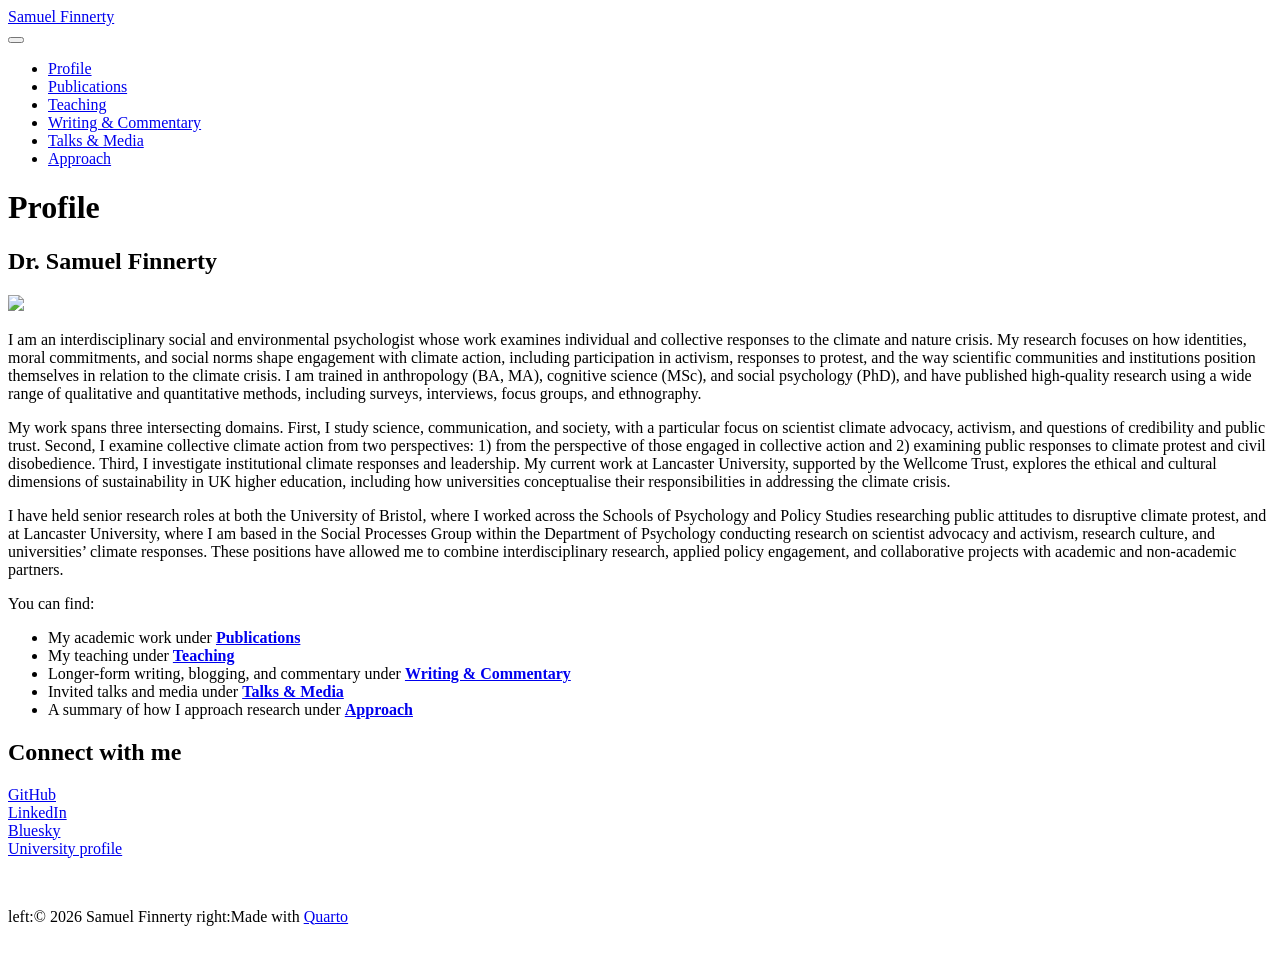
==== index.html @ 81a8fd96 "Add files via upload" ====
<!DOCTYPE html>
<html xmlns="http://www.w3.org/1999/xhtml" lang="en" xml:lang="en"><head>

<meta charset="utf-8">
<meta name="generator" content="quarto-1.8.26">

<meta name="viewport" content="width=device-width, initial-scale=1.0, user-scalable=yes">


<title>Profile – Samuel Finnerty</title>
<style>
code{white-space: pre-wrap;}
span.smallcaps{font-variant: small-caps;}
div.columns{display: flex; gap: min(4vw, 1.5em);}
div.column{flex: auto; overflow-x: auto;}
div.hanging-indent{margin-left: 1.5em; text-indent: -1.5em;}
ul.task-list{list-style: none;}
ul.task-list li input[type="checkbox"] {
  width: 0.8em;
  margin: 0 0.8em 0.2em -1em; /* quarto-specific, see https://github.com/quarto-dev/quarto-cli/issues/4556 */ 
  vertical-align: middle;
}
</style>


<script src="site_libs/quarto-nav/quarto-nav.js"></script>
<script src="site_libs/quarto-nav/headroom.min.js"></script>
<script src="site_libs/clipboard/clipboard.min.js"></script>
<script src="site_libs/quarto-search/autocomplete.umd.js"></script>
<script src="site_libs/quarto-search/fuse.min.js"></script>
<script src="site_libs/quarto-search/quarto-search.js"></script>
<meta name="quarto:offset" content="./">
<script src="site_libs/quarto-html/quarto.js" type="module"></script>
<script src="site_libs/quarto-html/tabsets/tabsets.js" type="module"></script>
<script src="site_libs/quarto-html/axe/axe-check.js" type="module"></script>
<script src="site_libs/quarto-html/popper.min.js"></script>
<script src="site_libs/quarto-html/tippy.umd.min.js"></script>
<script src="site_libs/quarto-html/anchor.min.js"></script>
<link href="site_libs/quarto-html/tippy.css" rel="stylesheet">
<link href="site_libs/quarto-html/quarto-syntax-highlighting-587c61ba64f3a5504c4d52d930310e48.css" rel="stylesheet" id="quarto-text-highlighting-styles">
<script src="site_libs/bootstrap/bootstrap.min.js"></script>
<link href="site_libs/bootstrap/bootstrap-icons.css" rel="stylesheet">
<link href="site_libs/bootstrap/bootstrap-e31584831b205ffbb2d98406f31c2a5b.min.css" rel="stylesheet" append-hash="true" id="quarto-bootstrap" data-mode="light">
<script id="quarto-search-options" type="application/json">{
  "location": "navbar",
  "copy-button": false,
  "collapse-after": 3,
  "panel-placement": "end",
  "type": "overlay",
  "limit": 50,
  "keyboard-shortcut": [
    "f",
    "/",
    "s"
  ],
  "show-item-context": false,
  "language": {
    "search-no-results-text": "No results",
    "search-matching-documents-text": "matching documents",
    "search-copy-link-title": "Copy link to search",
    "search-hide-matches-text": "Hide additional matches",
    "search-more-match-text": "more match in this document",
    "search-more-matches-text": "more matches in this document",
    "search-clear-button-title": "Clear",
    "search-text-placeholder": "",
    "search-detached-cancel-button-title": "Cancel",
    "search-submit-button-title": "Submit",
    "search-label": "Search"
  }
}</script>


<link rel="stylesheet" href="styles.css">
</head>

<body class="nav-fixed fullcontent quarto-light">

<div id="quarto-search-results"></div>
  <header id="quarto-header" class="headroom fixed-top">
    <nav class="navbar navbar-expand-lg " data-bs-theme="dark">
      <div class="navbar-container container-fluid">
      <div class="navbar-brand-container mx-auto">
    <a class="navbar-brand" href="./index.html">
    <span class="navbar-title">Samuel Finnerty</span>
    </a>
  </div>
            <div id="quarto-search" class="" title="Search"></div>
          <button class="navbar-toggler" type="button" data-bs-toggle="collapse" data-bs-target="#navbarCollapse" aria-controls="navbarCollapse" role="menu" aria-expanded="false" aria-label="Toggle navigation" onclick="if (window.quartoToggleHeadroom) { window.quartoToggleHeadroom(); }">
  <span class="navbar-toggler-icon"></span>
</button>
          <div class="collapse navbar-collapse" id="navbarCollapse">
            <ul class="navbar-nav navbar-nav-scroll me-auto">
  <li class="nav-item">
    <a class="nav-link active" href="./index.html" aria-current="page"> 
<span class="menu-text">Profile</span></a>
  </li>  
  <li class="nav-item">
    <a class="nav-link" href="./publications.html"> 
<span class="menu-text">Publications</span></a>
  </li>  
  <li class="nav-item">
    <a class="nav-link" href="./teaching.html"> 
<span class="menu-text">Teaching</span></a>
  </li>  
  <li class="nav-item">
    <a class="nav-link" href="./writing.html"> 
<span class="menu-text">Writing &amp; Commentary</span></a>
  </li>  
  <li class="nav-item">
    <a class="nav-link" href="./talks.html"> 
<span class="menu-text">Talks &amp; Media</span></a>
  </li>  
  <li class="nav-item">
    <a class="nav-link" href="./approach.html"> 
<span class="menu-text">Approach</span></a>
  </li>  
</ul>
          </div> <!-- /navcollapse -->
            <div class="quarto-navbar-tools">
</div>
      </div> <!-- /container-fluid -->
    </nav>
</header>
<!-- content -->
<div id="quarto-content" class="quarto-container page-columns page-rows-contents page-layout-article page-navbar">
<!-- sidebar -->
<!-- margin-sidebar -->
    
<!-- main -->
<main class="content" id="quarto-document-content">

<header id="title-block-header" class="quarto-title-block default">
<div class="quarto-title">
<h1 class="title">Profile</h1>
</div>



<div class="quarto-title-meta">

    
  
    
  </div>
  


</header>


<section id="dr.-samuel-finnerty" class="level1">
<h1>Dr.&nbsp;Samuel Finnerty</h1>
<p><img src="images/clipboard-2953036728.png" class="img-fluid" width="450"></p>
<p>I am an interdisciplinary social and environmental psychologist whose work examines individual and collective responses to the climate and nature crisis. My research focuses on how identities, moral commitments, and social norms shape engagement with climate action, including participation in activism, responses to protest, and the way scientific communities and institutions position themselves in relation to the climate crisis. I am trained in anthropology (BA, MA), cognitive science (MSc), and social psychology (PhD), and have published high-quality research using a wide range of qualitative and quantitative methods, including surveys, interviews, focus groups, and ethnography.</p>
<p>My work spans three intersecting domains. First, I study science, communication, and society, with a particular focus on scientist climate advocacy, activism, and questions of credibility and public trust. Second, I examine collective climate action from two perspectives: 1) from the perspective of those engaged in collective action and 2) examining public responses to climate protest and civil disobedience. Third, I investigate institutional climate responses and leadership. My current work at Lancaster University, supported by the Wellcome Trust, explores the ethical and cultural dimensions of sustainability in UK higher education, including how universities conceptualise their responsibilities in addressing the climate crisis.</p>
<p>I have held senior research roles at both the University of Bristol, where I worked across the Schools of Psychology and Policy Studies researching public attitudes to disruptive climate protest, and at Lancaster University, where I am based in the Social Processes Group within the Department of Psychology conducting research on scientist advocacy and activism, research culture, and universities’ climate responses. These positions have allowed me to combine interdisciplinary research, applied policy engagement, and collaborative projects with academic and non-academic partners.</p>
<p>You can find:</p>
<ul>
<li>My academic work under <a href="https://samuelfinnerty.github.io/publications.html"><strong>Publications</strong></a></li>
<li>My teaching under <a href="https://samuelfinnerty.github.io/teaching.html"><strong>Teaching</strong></a></li>
<li>Longer-form writing, blogging, and commentary under <a href="https://samuelfinnerty.github.io/writing.html"><strong>Writing &amp; Commentary</strong></a></li>
<li>Invited talks and media under <a href="https://samuelfinnerty.github.io/talks.html"><strong>Talks &amp; Media</strong></a></li>
<li>A summary of how I approach research under <a href="https://samuelfinnerty.github.io/approach.html"><strong>Approach</strong></a></li>
</ul>
<section id="connect-with-me" class="level2">
<h2 class="anchored" data-anchor-id="connect-with-me">Connect with me</h2>
<p><a href="https://github.com/samuelfinnerty" target="_blank"><i class="fa-brands fa-github"></i> GitHub</a><br>
<a href="https://www.linkedin.com/in/samuel-finnerty-31541640/" target="_blank"><i class="fa-brands fa-linkedin"></i> LinkedIn</a><br>
<a href="https://bsky.app/profile/samuelfinnerty.bsky.social" target="_blank"><i class="fa-solid fa-globe"></i> Bluesky</a><br>
<a href="https://www.lancaster.ac.uk/psychology/about-us/people/samuel-finnerty" target="_blank"><i class="fa-solid fa-building-columns"></i> University profile</a></p>


</section>
</section>

</main> <!-- /main -->
<script id="quarto-html-after-body" type="application/javascript">
  window.document.addEventListener("DOMContentLoaded", function (event) {
    const icon = "";
    const anchorJS = new window.AnchorJS();
    anchorJS.options = {
      placement: 'right',
      icon: icon
    };
    anchorJS.add('.anchored');
    const isCodeAnnotation = (el) => {
      for (const clz of el.classList) {
        if (clz.startsWith('code-annotation-')) {                     
          return true;
        }
      }
      return false;
    }
    const onCopySuccess = function(e) {
      // button target
      const button = e.trigger;
      // don't keep focus
      button.blur();
      // flash "checked"
      button.classList.add('code-copy-button-checked');
      var currentTitle = button.getAttribute("title");
      button.setAttribute("title", "Copied!");
      let tooltip;
      if (window.bootstrap) {
        button.setAttribute("data-bs-toggle", "tooltip");
        button.setAttribute("data-bs-placement", "left");
        button.setAttribute("data-bs-title", "Copied!");
        tooltip = new bootstrap.Tooltip(button, 
          { trigger: "manual", 
            customClass: "code-copy-button-tooltip",
            offset: [0, -8]});
        tooltip.show();    
      }
      setTimeout(function() {
        if (tooltip) {
          tooltip.hide();
          button.removeAttribute("data-bs-title");
          button.removeAttribute("data-bs-toggle");
          button.removeAttribute("data-bs-placement");
        }
        button.setAttribute("title", currentTitle);
        button.classList.remove('code-copy-button-checked');
      }, 1000);
      // clear code selection
      e.clearSelection();
    }
    const getTextToCopy = function(trigger) {
      const outerScaffold = trigger.parentElement.cloneNode(true);
      const codeEl = outerScaffold.querySelector('code');
      for (const childEl of codeEl.children) {
        if (isCodeAnnotation(childEl)) {
          childEl.remove();
        }
      }
      return codeEl.innerText;
    }
    const clipboard = new window.ClipboardJS('.code-copy-button:not([data-in-quarto-modal])', {
      text: getTextToCopy
    });
    clipboard.on('success', onCopySuccess);
    if (window.document.getElementById('quarto-embedded-source-code-modal')) {
      const clipboardModal = new window.ClipboardJS('.code-copy-button[data-in-quarto-modal]', {
        text: getTextToCopy,
        container: window.document.getElementById('quarto-embedded-source-code-modal')
      });
      clipboardModal.on('success', onCopySuccess);
    }
      var localhostRegex = new RegExp(/^(?:http|https):\/\/localhost\:?[0-9]*\//);
      var mailtoRegex = new RegExp(/^mailto:/);
        var filterRegex = new RegExp('/' + window.location.host + '/');
      var isInternal = (href) => {
          return filterRegex.test(href) || localhostRegex.test(href) || mailtoRegex.test(href);
      }
      // Inspect non-navigation links and adorn them if external
     var links = window.document.querySelectorAll('a[href]:not(.nav-link):not(.navbar-brand):not(.toc-action):not(.sidebar-link):not(.sidebar-item-toggle):not(.pagination-link):not(.no-external):not([aria-hidden]):not(.dropdown-item):not(.quarto-navigation-tool):not(.about-link)');
      for (var i=0; i<links.length; i++) {
        const link = links[i];
        if (!isInternal(link.href)) {
          // undo the damage that might have been done by quarto-nav.js in the case of
          // links that we want to consider external
          if (link.dataset.originalHref !== undefined) {
            link.href = link.dataset.originalHref;
          }
        }
      }
    function tippyHover(el, contentFn, onTriggerFn, onUntriggerFn) {
      const config = {
        allowHTML: true,
        maxWidth: 500,
        delay: 100,
        arrow: false,
        appendTo: function(el) {
            return el.parentElement;
        },
        interactive: true,
        interactiveBorder: 10,
        theme: 'quarto',
        placement: 'bottom-start',
      };
      if (contentFn) {
        config.content = contentFn;
      }
      if (onTriggerFn) {
        config.onTrigger = onTriggerFn;
      }
      if (onUntriggerFn) {
        config.onUntrigger = onUntriggerFn;
      }
      window.tippy(el, config); 
    }
    const noterefs = window.document.querySelectorAll('a[role="doc-noteref"]');
    for (var i=0; i<noterefs.length; i++) {
      const ref = noterefs[i];
      tippyHover(ref, function() {
        // use id or data attribute instead here
        let href = ref.getAttribute('data-footnote-href') || ref.getAttribute('href');
        try { href = new URL(href).hash; } catch {}
        const id = href.replace(/^#\/?/, "");
        const note = window.document.getElementById(id);
        if (note) {
          return note.innerHTML;
        } else {
          return "";
        }
      });
    }
    const xrefs = window.document.querySelectorAll('a.quarto-xref');
    const processXRef = (id, note) => {
      // Strip column container classes
      const stripColumnClz = (el) => {
        el.classList.remove("page-full", "page-columns");
        if (el.children) {
          for (const child of el.children) {
            stripColumnClz(child);
          }
        }
      }
      stripColumnClz(note)
      if (id === null || id.startsWith('sec-')) {
        // Special case sections, only their first couple elements
        const container = document.createElement("div");
        if (note.children && note.children.length > 2) {
          container.appendChild(note.children[0].cloneNode(true));
          for (let i = 1; i < note.children.length; i++) {
            const child = note.children[i];
            if (child.tagName === "P" && child.innerText === "") {
              continue;
            } else {
              container.appendChild(child.cloneNode(true));
              break;
            }
          }
          if (window.Quarto?.typesetMath) {
            window.Quarto.typesetMath(container);
          }
          return container.innerHTML
        } else {
          if (window.Quarto?.typesetMath) {
            window.Quarto.typesetMath(note);
          }
          return note.innerHTML;
        }
      } else {
        // Remove any anchor links if they are present
        const anchorLink = note.querySelector('a.anchorjs-link');
        if (anchorLink) {
          anchorLink.remove();
        }
        if (window.Quarto?.typesetMath) {
          window.Quarto.typesetMath(note);
        }
        if (note.classList.contains("callout")) {
          return note.outerHTML;
        } else {
          return note.innerHTML;
        }
      }
    }
    for (var i=0; i<xrefs.length; i++) {
      const xref = xrefs[i];
      tippyHover(xref, undefined, function(instance) {
        instance.disable();
        let url = xref.getAttribute('href');
        let hash = undefined; 
        if (url.startsWith('#')) {
          hash = url;
        } else {
          try { hash = new URL(url).hash; } catch {}
        }
        if (hash) {
          const id = hash.replace(/^#\/?/, "");
          const note = window.document.getElementById(id);
          if (note !== null) {
            try {
              const html = processXRef(id, note.cloneNode(true));
              instance.setContent(html);
            } finally {
              instance.enable();
              instance.show();
            }
          } else {
            // See if we can fetch this
            fetch(url.split('#')[0])
            .then(res => res.text())
            .then(html => {
              const parser = new DOMParser();
              const htmlDoc = parser.parseFromString(html, "text/html");
              const note = htmlDoc.getElementById(id);
              if (note !== null) {
                const html = processXRef(id, note);
                instance.setContent(html);
              } 
            }).finally(() => {
              instance.enable();
              instance.show();
            });
          }
        } else {
          // See if we can fetch a full url (with no hash to target)
          // This is a special case and we should probably do some content thinning / targeting
          fetch(url)
          .then(res => res.text())
          .then(html => {
            const parser = new DOMParser();
            const htmlDoc = parser.parseFromString(html, "text/html");
            const note = htmlDoc.querySelector('main.content');
            if (note !== null) {
              // This should only happen for chapter cross references
              // (since there is no id in the URL)
              // remove the first header
              if (note.children.length > 0 && note.children[0].tagName === "HEADER") {
                note.children[0].remove();
              }
              const html = processXRef(null, note);
              instance.setContent(html);
            } 
          }).finally(() => {
            instance.enable();
            instance.show();
          });
        }
      }, function(instance) {
      });
    }
        let selectedAnnoteEl;
        const selectorForAnnotation = ( cell, annotation) => {
          let cellAttr = 'data-code-cell="' + cell + '"';
          let lineAttr = 'data-code-annotation="' +  annotation + '"';
          const selector = 'span[' + cellAttr + '][' + lineAttr + ']';
          return selector;
        }
        const selectCodeLines = (annoteEl) => {
          const doc = window.document;
          const targetCell = annoteEl.getAttribute("data-target-cell");
          const targetAnnotation = annoteEl.getAttribute("data-target-annotation");
          const annoteSpan = window.document.querySelector(selectorForAnnotation(targetCell, targetAnnotation));
          const lines = annoteSpan.getAttribute("data-code-lines").split(",");
          const lineIds = lines.map((line) => {
            return targetCell + "-" + line;
          })
          let top = null;
          let height = null;
          let parent = null;
          if (lineIds.length > 0) {
              //compute the position of the single el (top and bottom and make a div)
              const el = window.document.getElementById(lineIds[0]);
              top = el.offsetTop;
              height = el.offsetHeight;
              parent = el.parentElement.parentElement;
            if (lineIds.length > 1) {
              const lastEl = window.document.getElementById(lineIds[lineIds.length - 1]);
              const bottom = lastEl.offsetTop + lastEl.offsetHeight;
              height = bottom - top;
            }
            if (top !== null && height !== null && parent !== null) {
              // cook up a div (if necessary) and position it 
              let div = window.document.getElementById("code-annotation-line-highlight");
              if (div === null) {
                div = window.document.createElement("div");
                div.setAttribute("id", "code-annotation-line-highlight");
                div.style.position = 'absolute';
                parent.appendChild(div);
              }
              div.style.top = top - 2 + "px";
              div.style.height = height + 4 + "px";
              div.style.left = 0;
              let gutterDiv = window.document.getElementById("code-annotation-line-highlight-gutter");
              if (gutterDiv === null) {
                gutterDiv = window.document.createElement("div");
                gutterDiv.setAttribute("id", "code-annotation-line-highlight-gutter");
                gutterDiv.style.position = 'absolute';
                const codeCell = window.document.getElementById(targetCell);
                const gutter = codeCell.querySelector('.code-annotation-gutter');
                gutter.appendChild(gutterDiv);
              }
              gutterDiv.style.top = top - 2 + "px";
              gutterDiv.style.height = height + 4 + "px";
            }
            selectedAnnoteEl = annoteEl;
          }
        };
        const unselectCodeLines = () => {
          const elementsIds = ["code-annotation-line-highlight", "code-annotation-line-highlight-gutter"];
          elementsIds.forEach((elId) => {
            const div = window.document.getElementById(elId);
            if (div) {
              div.remove();
            }
          });
          selectedAnnoteEl = undefined;
        };
          // Handle positioning of the toggle
      window.addEventListener(
        "resize",
        throttle(() => {
          elRect = undefined;
          if (selectedAnnoteEl) {
            selectCodeLines(selectedAnnoteEl);
          }
        }, 10)
      );
      function throttle(fn, ms) {
      let throttle = false;
      let timer;
        return (...args) => {
          if(!throttle) { // first call gets through
              fn.apply(this, args);
              throttle = true;
          } else { // all the others get throttled
              if(timer) clearTimeout(timer); // cancel #2
              timer = setTimeout(() => {
                fn.apply(this, args);
                timer = throttle = false;
              }, ms);
          }
        };
      }
        // Attach click handler to the DT
        const annoteDls = window.document.querySelectorAll('dt[data-target-cell]');
        for (const annoteDlNode of annoteDls) {
          annoteDlNode.addEventListener('click', (event) => {
            const clickedEl = event.target;
            if (clickedEl !== selectedAnnoteEl) {
              unselectCodeLines();
              const activeEl = window.document.querySelector('dt[data-target-cell].code-annotation-active');
              if (activeEl) {
                activeEl.classList.remove('code-annotation-active');
              }
              selectCodeLines(clickedEl);
              clickedEl.classList.add('code-annotation-active');
            } else {
              // Unselect the line
              unselectCodeLines();
              clickedEl.classList.remove('code-annotation-active');
            }
          });
        }
    const findCites = (el) => {
      const parentEl = el.parentElement;
      if (parentEl) {
        const cites = parentEl.dataset.cites;
        if (cites) {
          return {
            el,
            cites: cites.split(' ')
          };
        } else {
          return findCites(el.parentElement)
        }
      } else {
        return undefined;
      }
    };
    var bibliorefs = window.document.querySelectorAll('a[role="doc-biblioref"]');
    for (var i=0; i<bibliorefs.length; i++) {
      const ref = bibliorefs[i];
      const citeInfo = findCites(ref);
      if (citeInfo) {
        tippyHover(citeInfo.el, function() {
          var popup = window.document.createElement('div');
          citeInfo.cites.forEach(function(cite) {
            var citeDiv = window.document.createElement('div');
            citeDiv.classList.add('hanging-indent');
            citeDiv.classList.add('csl-entry');
            var biblioDiv = window.document.getElementById('ref-' + cite);
            if (biblioDiv) {
              citeDiv.innerHTML = biblioDiv.innerHTML;
            }
            popup.appendChild(citeDiv);
          });
          return popup.innerHTML;
        });
      }
    }
  });
  </script>
</div> <!-- /content -->
<footer class="footer">
  <div class="nav-footer">
    <div class="nav-footer-left">
      &nbsp;
    </div>   
    <div class="nav-footer-center">
<p>left:© 2026 Samuel Finnerty right:Made with <a href="https://quarto.org">Quarto</a></p>
</div>
    <div class="nav-footer-right">
      &nbsp;
    </div>
  </div>
</footer>




</body></html>
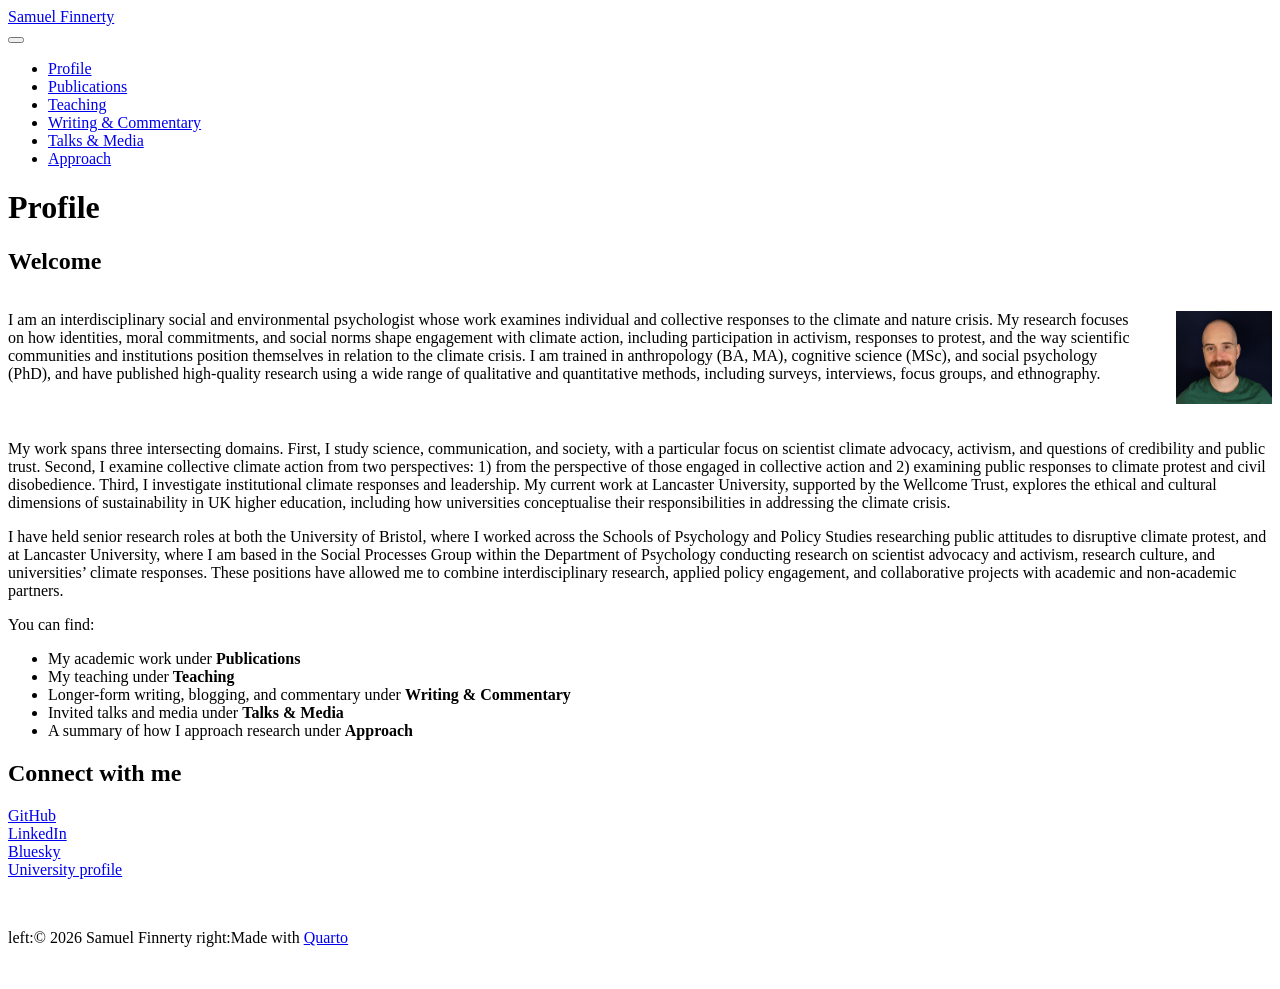
==== commit 1679abe5: "Add files via upload" ====
--- a/index.html
+++ b/index.html
@@ -148,19 +148,24 @@
 </header>
 
 
-<section id="dr.-samuel-finnerty" class="level1">
-<h1>Dr.&nbsp;Samuel Finnerty</h1>
-<p><img src="images/clipboard-2953036728.png" class="img-fluid" width="450"></p>
+<section id="welcome" class="level1">
+<h1>Welcome</h1>
+<div class="columns">
+<div class="column" style="padding-right: 15px;">
 <p>I am an interdisciplinary social and environmental psychologist whose work examines individual and collective responses to the climate and nature crisis. My research focuses on how identities, moral commitments, and social norms shape engagement with climate action, including participation in activism, responses to protest, and the way scientific communities and institutions position themselves in relation to the climate crisis. I am trained in anthropology (BA, MA), cognitive science (MSc), and social psychology (PhD), and have published high-quality research using a wide range of qualitative and quantitative methods, including surveys, interviews, focus groups, and ethnography.</p>
+</div><div class="column" style="width:30%;">
+<p><img src="assets/images/sam-finnerty.jpg" class="img-fluid" style="width:100.0%" alt="Portrait of Samuel Finnerty"></p>
+</div>
+</div>
 <p>My work spans three intersecting domains. First, I study science, communication, and society, with a particular focus on scientist climate advocacy, activism, and questions of credibility and public trust. Second, I examine collective climate action from two perspectives: 1) from the perspective of those engaged in collective action and 2) examining public responses to climate protest and civil disobedience. Third, I investigate institutional climate responses and leadership. My current work at Lancaster University, supported by the Wellcome Trust, explores the ethical and cultural dimensions of sustainability in UK higher education, including how universities conceptualise their responsibilities in addressing the climate crisis.</p>
 <p>I have held senior research roles at both the University of Bristol, where I worked across the Schools of Psychology and Policy Studies researching public attitudes to disruptive climate protest, and at Lancaster University, where I am based in the Social Processes Group within the Department of Psychology conducting research on scientist advocacy and activism, research culture, and universities’ climate responses. These positions have allowed me to combine interdisciplinary research, applied policy engagement, and collaborative projects with academic and non-academic partners.</p>
 <p>You can find:</p>
 <ul>
-<li>My academic work under <a href="https://samuelfinnerty.github.io/publications.html"><strong>Publications</strong></a></li>
-<li>My teaching under <a href="https://samuelfinnerty.github.io/teaching.html"><strong>Teaching</strong></a></li>
-<li>Longer-form writing, blogging, and commentary under <a href="https://samuelfinnerty.github.io/writing.html"><strong>Writing &amp; Commentary</strong></a></li>
-<li>Invited talks and media under <a href="https://samuelfinnerty.github.io/talks.html"><strong>Talks &amp; Media</strong></a></li>
-<li>A summary of how I approach research under <a href="https://samuelfinnerty.github.io/approach.html"><strong>Approach</strong></a></li>
+<li>My academic work under <strong>Publications</strong></li>
+<li>My teaching under <strong>Teaching</strong></li>
+<li>Longer-form writing, blogging, and commentary under <strong>Writing &amp; Commentary</strong></li>
+<li>Invited talks and media under <strong>Talks &amp; Media</strong></li>
+<li>A summary of how I approach research under <strong>Approach</strong></li>
 </ul>
 <section id="connect-with-me" class="level2">
 <h2 class="anchored" data-anchor-id="connect-with-me">Connect with me</h2>
